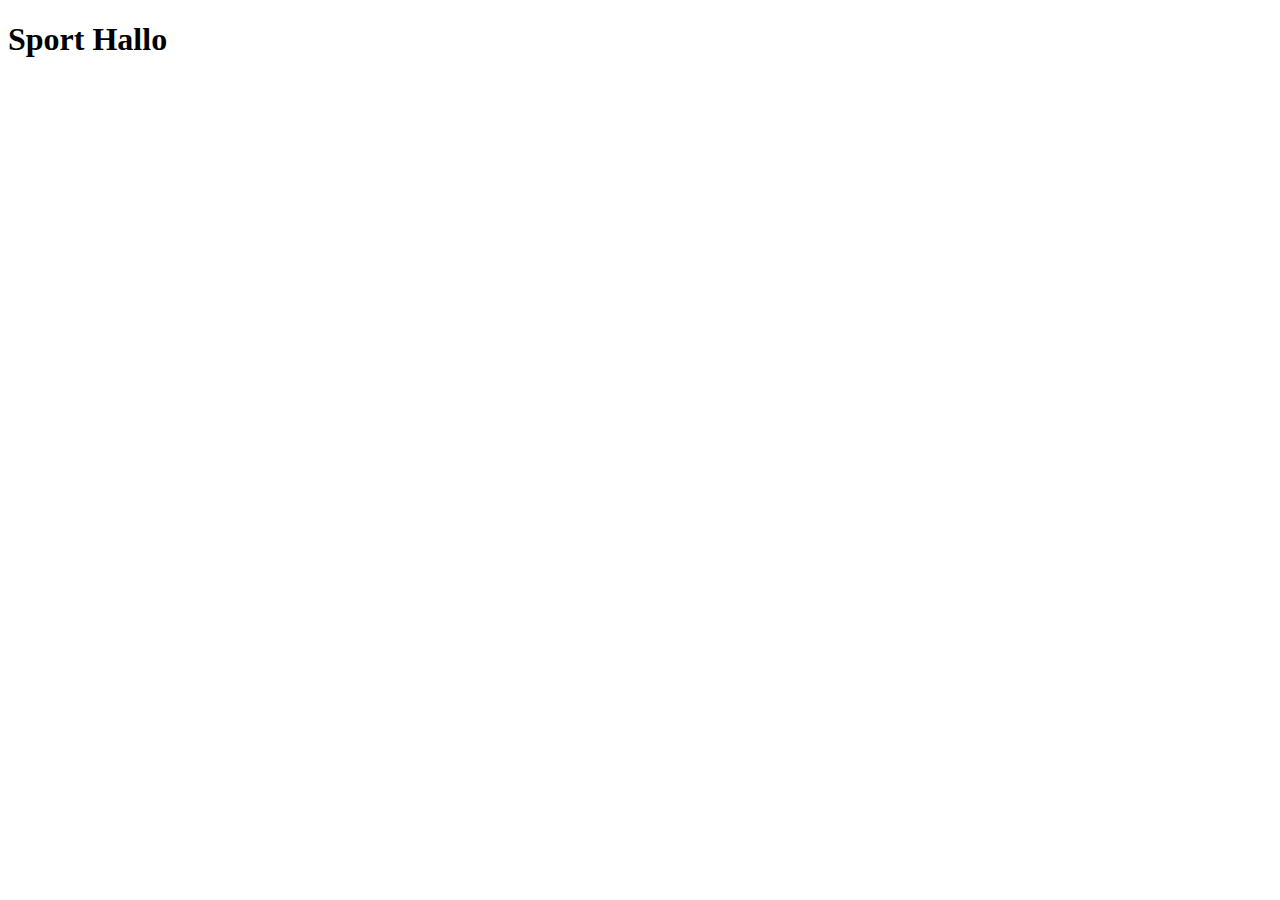
==== Olympia.html @ c5c7d427 "sport_v_1" ====
<!DOCTYPE html>
<html lang="en">
<head>
    <meta charset="UTF-8">
    <meta name="viewport" content="width=device-width, initial-scale=1.0">
    <title>Document</title>
</head>
<body>
   <h1>Sport Hallo</h1> 
</body>
</html>
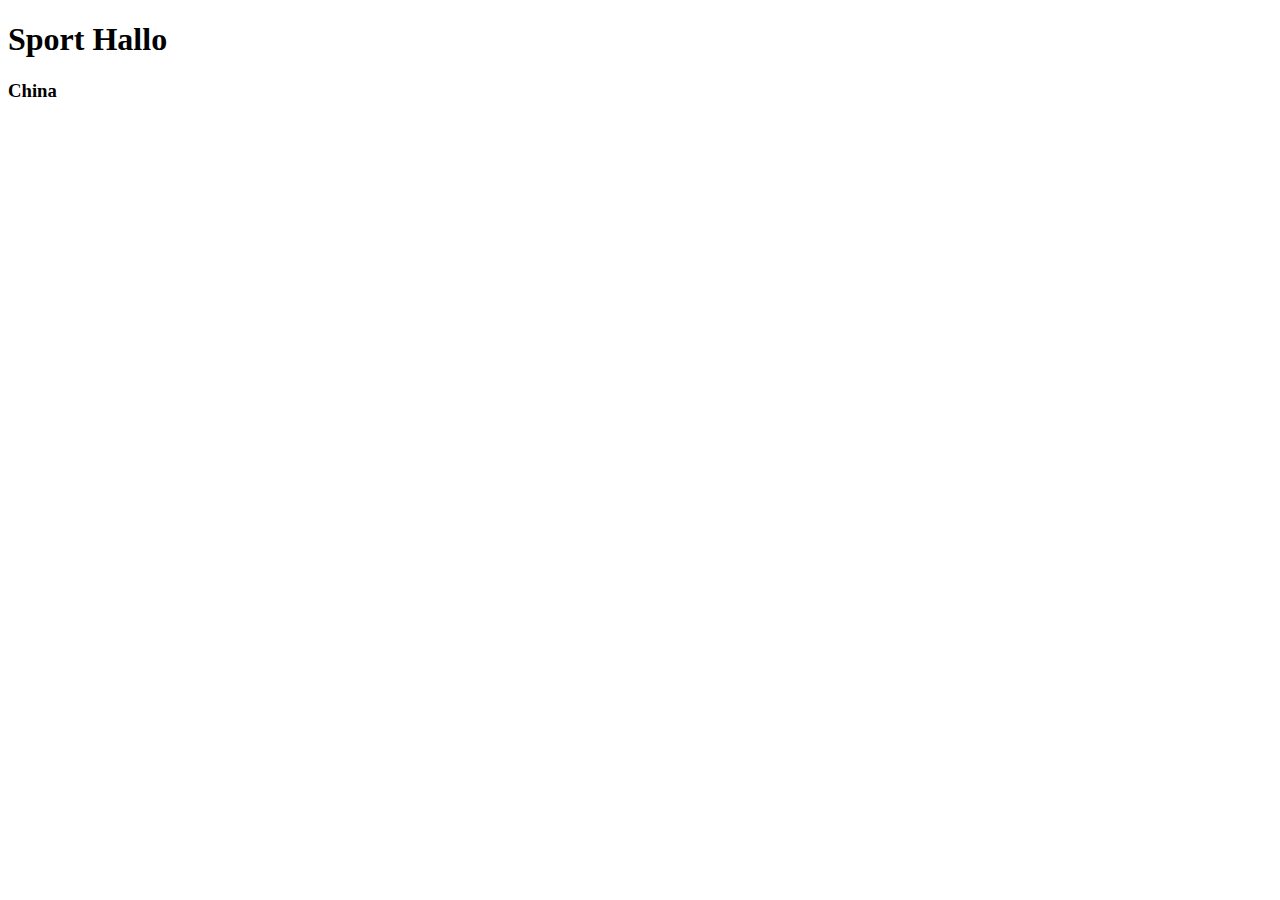
==== commit 985a18ca: "china_v2" ====
--- a/Olympia.html
+++ b/Olympia.html
@@ -7,5 +7,6 @@
 </head>
 <body>
    <h1>Sport Hallo</h1> 
+   <h3>China</h3>
 </body>
 </html>